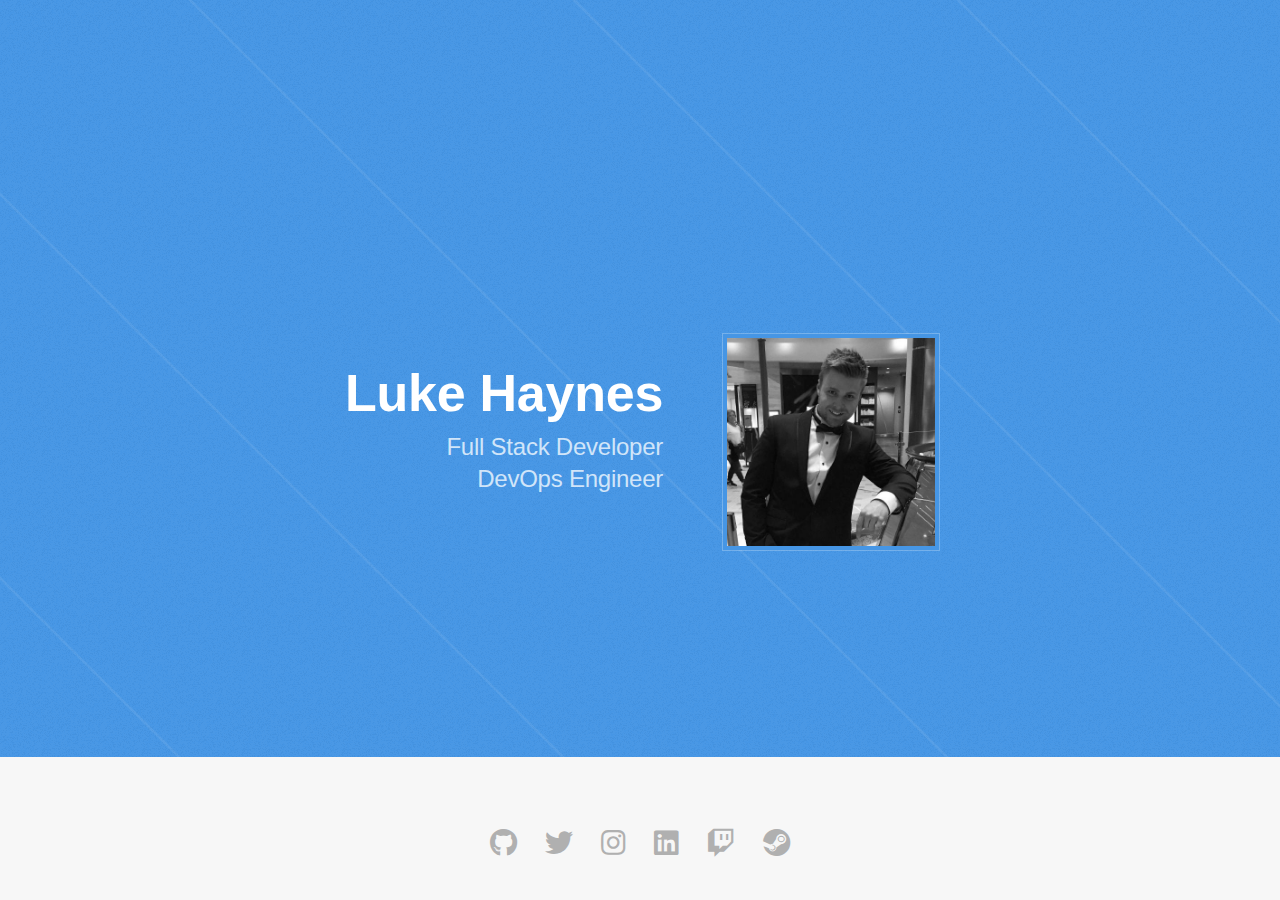
==== index.html @ 7feac4d5 "Added static website content" ====
<!DOCTYPE HTML>
<html>
	<head>
		<title>Luke Haynes - RawTech.me</title>
		<meta charset="utf-8" />
		<link rel="shortcut icon" href="favicon.png" type="image/x-icon" />
		<link rel="icon" href="favicon.png" type="image/x-icon" />
		<meta name="viewport" content="width=device-width, initial-scale=1, user-scalable=no" />
		<link rel="stylesheet" href="https://use.fontawesome.com/releases/v5.12.0/css/all.css" crossorigin="anonymous">
		<link rel="stylesheet" href="main.css" />
	</head>
	<body class="is-preload">
		<header id="header">
			<div class="content">
				<h1>Luke Haynes</h1>
				<p>Full Stack Developer<br>DevOps Engineer</p>
			</div>
			<div class="image phone">
				<div class="inner">
					<img src="images/selfie.jpg" alt="">
				</div>
			</div>
		</header>
		<footer id="footer">
			<ul class="icons">
				<li><a href="https://github.com/rawtech" class="icon fab fa-github"></a></li>
				<li><a href="https://twitter.com/rawtechx" class="icon fab fa-twitter"></i></a></li>
				<li><a href="https://instagram.com/rawtech" class="icon fab fa-instagram"></a></li>
				<li><a href="https://www.linkedin.com/pub/luke-haynes/9a/256/b0" class="icon fab fa-linkedin"></a></li>
				<li><a href="https://www.twitch.tv/rawtech" class="icon fab fa-twitch"></a></li>
				<li><a href="https://steamcommunity.com/id/RawTech" class="icon fab fa-steam"></a></li>
			</ul>
		</footer>
		<script src="https://code.jquery.com/jquery-3.4.1.slim.min.js"></script>
		<script src="main.js"></script>
		<script async src="https://www.googletagmanager.com/gtag/js?id=UA-27323936-7"></script>
		<script>
			window.dataLayer = window.dataLayer || [];
			function gtag(){dataLayer.push(arguments);}
			gtag('js', new Date());

			gtag('config', 'UA-27323936-7');
		</script>
	</body>
</html>
---- main.css ----
html, body, div, span, applet, object,
iframe, h1, h2, h3, h4, h5, h6, p, blockquote,
pre, a, abbr, acronym, address, big, cite,
code, del, dfn, em, img, ins, kbd, q, s, samp,
small, strike, strong, sub, sup, tt, var, b,
u, i, center, dl, dt, dd, ol, ul, li, fieldset,
form, label, legend, table, caption, tbody,
tfoot, thead, tr, th, td, article, aside,
canvas, details, embed, figure, figcaption,
footer, header, hgroup, menu, nav, output, ruby,
section, summary, time, mark, audio, video {
	margin: 0;
	padding: 0;
	border: 0;
	font-size: 100%;
	font: inherit;
	vertical-align: baseline;}

article, aside, details, figcaption, figure,
footer, header, hgroup, menu, nav, section {
	display: block;}

body {
	line-height: 1;
}

body {
	-webkit-text-size-adjust: none;
}

/* Basic */

	@-ms-viewport {
		width: device-width;
	}

	body {
		-ms-overflow-style: scrollbar;
	}

	@media screen and (max-width: 360px) {

		html, body {
			min-width: 320px;
		}

	}

	html {
		box-sizing: border-box;
	}

	*, *:before, *:after {
		box-sizing: inherit;
	}

	body {
		background: #ffffff;
	}

	body.is-preload *, body.is-preload *:before, body.is-preload *:after {
		-moz-animation: none !important;
		-webkit-animation: none !important;
		-ms-animation: none !important;
		animation: none !important;
		-moz-transition: none !important;
		-webkit-transition: none !important;
		-ms-transition: none !important;
		transition: none !important;
	}

/* Type */


	body, input, select, textarea {
		font-family: Arial, Helvetica, sans-serif;
		font-weight: normal;
		line-height: 1.5em;
		letter-spacing: -0.015em;
	}

/* Icon */

	.icon {
		text-decoration: none;
		border-bottom: none;
		position: relative;
	}

	.icon {
		color: #e0e0e0;
	}

/* Image */


		.image.phone {
			box-shadow: none;
			border-radius: 0;
			margin: 0 0 3em 0;
			width: 13em;
		}

			.image.phone img {
				border-radius: 0;
				display: block;
				position: relative;
				width: 100%;
			}



/* Icons */

	ul.icons {
		cursor: default;
		list-style: none;
		padding-left: 0;
	}

		ul.icons li {
			display: inline-block;
			padding: 0 1.5em 0 0;
		}

			ul.icons li:last-child {
				padding-right: 0 !important;
			}

			ul.icons li .icon:before {
				font-size: 1.75rem;
			}


/* Header */

	#header {
		background-color: #4696e5;
		color: #d1e5f9;
		padding: 4.5em 0 2.5em 0 ;
		-moz-align-items: center;
		-webkit-align-items: center;
		-ms-align-items: center;
		align-items: center;
		display: -moz-flex;
		display: -webkit-flex;
		display: -ms-flex;
		display: flex;
		-moz-justify-content: center;
		-webkit-justify-content: center;
		-ms-justify-content: center;
		justify-content: center;
		background-image: url("images/overlay.png"), url("images/pattern-size1.svg");
		background-position: top left, center center;
		background-attachment: fixed, fixed;
		background-size: auto, cover;
		height: 100vh;
		min-height: 35em;
	}


		#header label {
			color: #ffffff;
		}


		#header .image {
			box-shadow: 0 0 0 4px #4696e5, 0 0 0 5px rgba(255, 255, 255, 0.25);
		}


		#header h1 {
			color: #ffffff;
		}


		#header h1 {
			font-size: 3.25em;
			font-weight: bold;
			margin-bottom: 0.5em;
		}

		#header p {
			font-size: 1.5em;
			line-height: 1.35em;
		}

			#header p br {
				display: inline;
			}

		#header .content {
			-moz-transition: opacity 0.5s ease, -moz-transform 1s ease;
			-webkit-transition: opacity 0.5s ease, -webkit-transform 1s ease;
			-ms-transition: opacity 0.5s ease, -ms-transform 1s ease;
			transition: opacity 0.5s ease, transform 1s ease;
			-moz-transform: translateX(0);
			-webkit-transform: translateX(0);
			-ms-transform: translateX(0);
			transform: translateX(0);
			opacity: 1;
			text-align: right;
			margin: -3.5em 4em 0 0;
		}

			#header .content .actions {
				-moz-justify-content: -moz-flex-end;
				-webkit-justify-content: -webkit-flex-end;
				-ms-justify-content: -ms-flex-end;
				justify-content: flex-end;
			}

		#header .image {
			-moz-transition: opacity 1s ease, -moz-transform 1s ease;
			-webkit-transition: opacity 1s ease, -webkit-transform 1s ease;
			-ms-transition: opacity 1s ease, -ms-transform 1s ease;
			transition: opacity 1s ease, transform 1s ease;
			-moz-transform: translateY(0);
			-webkit-transform: translateY(0);
			-ms-transform: translateY(0);
			transform: translateY(0);
			opacity: 1;
		}


		@media screen and (max-width: 1280px) {

			#header {
				background-image: url("images/overlay.png"), url("images/pattern-size2.svg");
			}

		}

		@media screen and (max-width: 980px) {

			#header {
				min-height: 0;
			}

				#header .content {
					margin: -2em 4em 0 0;
				}

					#header .content .actions {
						-moz-justify-content: center;
						-webkit-justify-content: center;
						-ms-justify-content: center;
						justify-content: center;
					}

		}

		@media screen and (max-width: 980px) and (orientation: portrait) {

			#header {
				padding: 6em 3em 4em 3em ;
				-moz-flex-direction: column-reverse;
				-webkit-flex-direction: column-reverse;
				-ms-flex-direction: column-reverse;
				flex-direction: column-reverse;
			}

				#header .content {
					display: block;
					width: 100%;
					text-align: center;
					margin: 0 0 2em 0;
				}

				#header .image {
					overflow: hidden;
				}

		}

		@media screen and (max-width: 736px) {

			#header {
				background-image: url("images/overlay.png"), url("images/pattern-size3.svg");
			}

				#header h1 {
					font-size: 2em;
				}

				#header p {
					font-size: 1em;
					line-height: inherit;
				}

		}

		@media screen and (max-width: 736px) and (orientation: landscape) {

			#header {
				padding: 2em 2em 0.1em 2em ;
			}

				#header .content {
					margin: 0 2em 2em 0;
				}

				#header .image {
					font-size: 0.8em;
					width: 15em;
					max-width: 20vw;
				}

					#header .image .inner, #header .image:before, #header .image:after {
						font-size: 0.8em;
					}

		}

		@media screen and (max-width: 736px) and (orientation: portrait) {

			#header {
				padding: 3em 1.5em 1em 1.5em ;
			}

				#header .image {
					font-size: 0.6em;
					max-width: 60vw;
				}

		}

	@media screen and (max-width: 480px) and (orientation: landscape) {

		#header {
			padding: 2em 1.5em 0.1em 1.5em ;
		}

			#header .image {
				font-size: 0.7em;
			}

			#header .actions {
				font-size: 0.8em;
			}

	}

	@media screen and (max-width: 480px) and (orientation: portrait) {

		#header {
			padding: 2em 1em 0.1em 1em ;
		}

	}

		body.is-mobile #header {
			background-attachment: scroll, scroll;
		}

		body.is-preload #header .content {
			-moz-transform: translateX(2em);
			-webkit-transform: translateX(2em);
			-ms-transform: translateX(2em);
			transform: translateX(2em);
			opacity: 0;
		}

		body.is-preload #header .image {
			-moz-transform: translateY(4em);
			-webkit-transform: translateY(4em);
			-ms-transform: translateY(4em);
			transform: translateY(4em);
			opacity: 0;
		}

			body.is-preload #header .image img {
				opacity: 0;
			}

	@media screen and (max-width: 980px) and (orientation: portrait) {

		body.is-preload #header .content {
			-moz-transform: none;
			-webkit-transform: none;
			-ms-transform: none;
			transform: none;
			opacity: 1;
		}

		body.is-preload #header .image {
			-moz-transform: translateY(2em);
			-webkit-transform: translateY(2em);
			-ms-transform: translateY(2em);
			transform: translateY(2em);
		}

	}


/* Footer */

	#footer {
		background-color: #f7f7f7;
		color: #999999;
		padding: 4.5em 0 2.5em 0 ;
		color: #b0b0b0;
		text-align: center;
		position: fixed;
		bottom: 0;
		width: 100%;
	}

		#footer a {
			color: inherit;
			border-bottom-color: #c6c6c6;
		}

			#footer a:hover {
				color: #4696e5;
			}

		#footer a {
			color: inherit;
		}

		@media screen and (max-width: 980px) {

			#footer {
				padding: 4em 4em 2em 4em ;
			}

		}

	@media screen and (max-width: 736px) and (orientation: landscape) {

		#footer {
			padding: 3em 3em 1em 3em ;
		}

	}

	@media screen and (max-width: 736px) and (orientation: portrait) {

		#footer {
			padding: 3em 1.5em 1em 1.5em ;
		}

	}
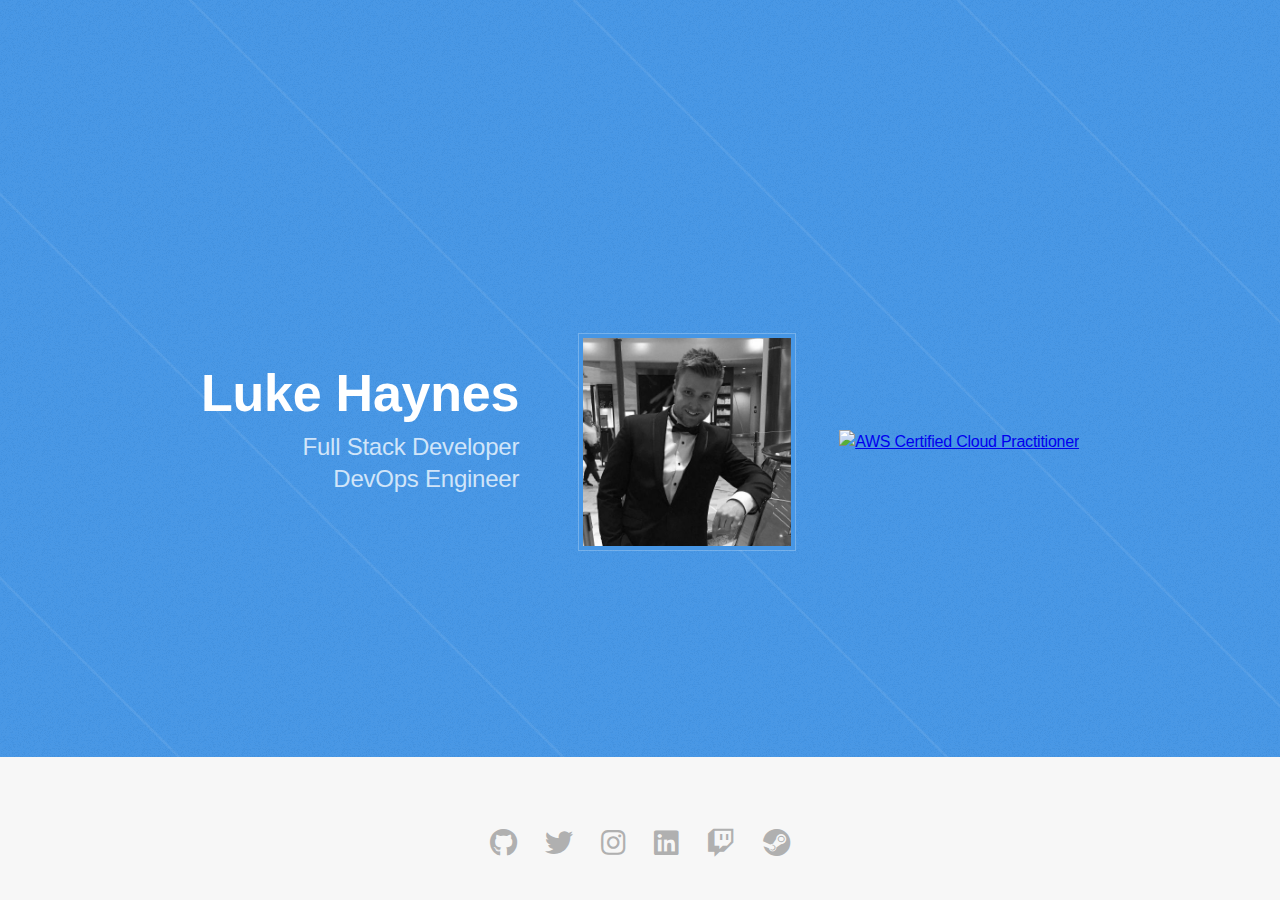
==== commit ab671e04: "Added CLF-C01 certificate" ====
--- a/index.html
+++ b/index.html
@@ -1,45 +1,62 @@
 <!DOCTYPE HTML>
 <html>
-	<head>
-		<title>Luke Haynes - RawTech.me</title>
-		<meta charset="utf-8" />
-		<link rel="shortcut icon" href="favicon.png" type="image/x-icon" />
-		<link rel="icon" href="favicon.png" type="image/x-icon" />
-		<meta name="viewport" content="width=device-width, initial-scale=1, user-scalable=no" />
-		<link rel="stylesheet" href="https://use.fontawesome.com/releases/v5.12.0/css/all.css" crossorigin="anonymous">
-		<link rel="stylesheet" href="main.css" />
-	</head>
-	<body class="is-preload">
-		<header id="header">
-			<div class="content">
-				<h1>Luke Haynes</h1>
-				<p>Full Stack Developer<br>DevOps Engineer</p>
-			</div>
-			<div class="image phone">
-				<div class="inner">
-					<img src="images/selfie.jpg" alt="">
-				</div>
-			</div>
-		</header>
-		<footer id="footer">
-			<ul class="icons">
-				<li><a href="https://github.com/rawtech" class="icon fab fa-github"></a></li>
-				<li><a href="https://twitter.com/rawtechx" class="icon fab fa-twitter"></i></a></li>
-				<li><a href="https://instagram.com/rawtech" class="icon fab fa-instagram"></a></li>
-				<li><a href="https://www.linkedin.com/pub/luke-haynes/9a/256/b0" class="icon fab fa-linkedin"></a></li>
-				<li><a href="https://www.twitch.tv/rawtech" class="icon fab fa-twitch"></a></li>
-				<li><a href="https://steamcommunity.com/id/RawTech" class="icon fab fa-steam"></a></li>
-			</ul>
-		</footer>
-		<script src="https://code.jquery.com/jquery-3.4.1.slim.min.js"></script>
-		<script src="main.js"></script>
-		<script async src="https://www.googletagmanager.com/gtag/js?id=UA-27323936-7"></script>
-		<script>
-			window.dataLayer = window.dataLayer || [];
-			function gtag(){dataLayer.push(arguments);}
-			gtag('js', new Date());
 
-			gtag('config', 'UA-27323936-7');
-		</script>
-	</body>
-</html>
+<head>
+    <title>Luke Haynes - RawTech.me</title>
+    <meta charset="utf-8" />
+    <link rel="shortcut icon" href="favicon.png" type="image/x-icon" />
+    <link rel="icon" href="favicon.png" type="image/x-icon" />
+    <meta name="viewport" content="width=device-width, initial-scale=1, user-scalable=no" />
+    <link rel="stylesheet" href="https://use.fontawesome.com/releases/v5.12.0/css/all.css" crossorigin="anonymous">
+    <link rel="stylesheet" href="main.css" />
+</head>
+
+<body class="is-preload">
+
+    <header id="header">
+        <div class="content">
+            <h1>Luke Haynes</h1>
+            <p>Full Stack Developer<br>DevOps Engineer</p>
+        </div>
+        <div class="image phone">
+            <div class="inner">
+                <img src="images/selfie.jpg" alt="">
+            </div>
+        </div>
+        <br>
+        <div class="certs">
+            <a href="https://www.certmetrics.com/amazon/public/badge.aspx?i=9&t=c&d=2020-01-09&ci=AWS00821637"
+                target="_blank">
+                <img src="https://www.certmetrics.com/api/ob/image/amazon/c/9" alt="AWS Certified Cloud Practitioner">
+            </a>
+        </div>
+    </header>
+
+    <footer id="footer">
+        <ul class="icons">
+            <li><a href="https://github.com/rawtech" class="icon fab fa-github"></a></li>
+            <li><a href="https://twitter.com/rawtechx" class="icon fab fa-twitter"></a></li>
+            <li><a href="https://instagram.com/rawtech" class="icon fab fa-instagram"></a></li>
+            <li><a href="https://www.linkedin.com/pub/luke-haynes/9a/256/b0" class="icon fab fa-linkedin"></a></li>
+            <li><a href="https://www.twitch.tv/rawtech" class="icon fab fa-twitch"></a></li>
+            <li><a href="https://steamcommunity.com/id/RawTech" class="icon fab fa-steam"></a></li>
+        </ul>
+    </footer>
+
+    <script src="https://code.jquery.com/jquery-3.4.1.slim.min.js"></script>
+    <script src="main.js"></script>
+    <script async src="https://www.googletagmanager.com/gtag/js?id=UA-27323936-7"></script>
+    <script>
+        window.dataLayer = window.dataLayer || [];
+
+        function gtag() {
+            dataLayer.push(arguments);
+        }
+
+        gtag('js', new Date());
+
+        gtag('config', 'UA-27323936-7');
+    </script>
+</body>
+
+</html>--- a/main.css
+++ b/main.css
@@ -9,436 +9,464 @@
 canvas, details, embed, figure, figcaption,
 footer, header, hgroup, menu, nav, output, ruby,
 section, summary, time, mark, audio, video {
-	margin: 0;
-	padding: 0;
-	border: 0;
-	font-size: 100%;
-	font: inherit;
-	vertical-align: baseline;}
+    margin: 0;
+    padding: 0;
+    border: 0;
+    font-size: 100%;
+    font: inherit;
+    vertical-align: baseline;
+}
 
 article, aside, details, figcaption, figure,
 footer, header, hgroup, menu, nav, section {
-	display: block;}
+    display: block;
+}
 
 body {
-	line-height: 1;
+    line-height: 1;
 }
 
 body {
-	-webkit-text-size-adjust: none;
+    -webkit-text-size-adjust: none;
 }
 
 /* Basic */
 
-	@-ms-viewport {
-		width: device-width;
-	}
-
-	body {
-		-ms-overflow-style: scrollbar;
-	}
-
-	@media screen and (max-width: 360px) {
-
-		html, body {
-			min-width: 320px;
-		}
-
-	}
-
-	html {
-		box-sizing: border-box;
-	}
-
-	*, *:before, *:after {
-		box-sizing: inherit;
-	}
-
-	body {
-		background: #ffffff;
-	}
-
-	body.is-preload *, body.is-preload *:before, body.is-preload *:after {
-		-moz-animation: none !important;
-		-webkit-animation: none !important;
-		-ms-animation: none !important;
-		animation: none !important;
-		-moz-transition: none !important;
-		-webkit-transition: none !important;
-		-ms-transition: none !important;
-		transition: none !important;
-	}
+@-ms-viewport {
+    width: device-width;
+}
+
+body {
+    -ms-overflow-style: scrollbar;
+}
+
+@media screen and (max-width: 360px) {
+
+    html, body {
+        min-width: 320px;
+    }
+
+}
+
+html {
+    box-sizing: border-box;
+}
+
+*, *:before, *:after {
+    box-sizing: inherit;
+}
+
+body {
+    background: #ffffff;
+}
+
+body.is-preload *, body.is-preload *:before, body.is-preload *:after {
+    -moz-animation: none !important;
+    -webkit-animation: none !important;
+    -ms-animation: none !important;
+    animation: none !important;
+    -moz-transition: none !important;
+    -webkit-transition: none !important;
+    -ms-transition: none !important;
+    transition: none !important;
+}
 
 /* Type */
 
 
-	body, input, select, textarea {
-		font-family: Arial, Helvetica, sans-serif;
-		font-weight: normal;
-		line-height: 1.5em;
-		letter-spacing: -0.015em;
-	}
+body, input, select, textarea {
+    font-family: Arial, Helvetica, sans-serif;
+    font-weight: normal;
+    line-height: 1.5em;
+    letter-spacing: -0.015em;
+}
 
 /* Icon */
 
-	.icon {
-		text-decoration: none;
-		border-bottom: none;
-		position: relative;
-	}
-
-	.icon {
-		color: #e0e0e0;
-	}
+.icon {
+    text-decoration: none;
+    border-bottom: none;
+    position: relative;
+}
+
+.icon {
+    color: #e0e0e0;
+}
 
 /* Image */
-
-
-		.image.phone {
-			box-shadow: none;
-			border-radius: 0;
-			margin: 0 0 3em 0;
-			width: 13em;
-		}
-
-			.image.phone img {
-				border-radius: 0;
-				display: block;
-				position: relative;
-				width: 100%;
-			}
-
+.image.phone {
+    box-shadow: none;
+    border-radius: 0;
+    margin: 0 0 3em 0;
+    width: 13em;
+}
+
+.image.phone img {
+    border-radius: 0;
+    display: block;
+    position: relative;
+    width: 100%;
+}
 
 
 /* Icons */
 
-	ul.icons {
-		cursor: default;
-		list-style: none;
-		padding-left: 0;
-	}
-
-		ul.icons li {
-			display: inline-block;
-			padding: 0 1.5em 0 0;
-		}
-
-			ul.icons li:last-child {
-				padding-right: 0 !important;
-			}
-
-			ul.icons li .icon:before {
-				font-size: 1.75rem;
-			}
+ul.icons {
+    cursor: default;
+    list-style: none;
+    padding-left: 0;
+}
+
+ul.icons li {
+    display: inline-block;
+    padding: 0 1.5em 0 0;
+}
+
+ul.icons li:last-child {
+    padding-right: 0 !important;
+}
+
+ul.icons li .icon:before {
+    font-size: 1.75rem;
+}
 
 
 /* Header */
 
-	#header {
-		background-color: #4696e5;
-		color: #d1e5f9;
-		padding: 4.5em 0 2.5em 0 ;
-		-moz-align-items: center;
-		-webkit-align-items: center;
-		-ms-align-items: center;
-		align-items: center;
-		display: -moz-flex;
-		display: -webkit-flex;
-		display: -ms-flex;
-		display: flex;
-		-moz-justify-content: center;
-		-webkit-justify-content: center;
-		-ms-justify-content: center;
-		justify-content: center;
-		background-image: url("images/overlay.png"), url("images/pattern-size1.svg");
-		background-position: top left, center center;
-		background-attachment: fixed, fixed;
-		background-size: auto, cover;
-		height: 100vh;
-		min-height: 35em;
-	}
-
-
-		#header label {
-			color: #ffffff;
-		}
-
-
-		#header .image {
-			box-shadow: 0 0 0 4px #4696e5, 0 0 0 5px rgba(255, 255, 255, 0.25);
-		}
-
-
-		#header h1 {
-			color: #ffffff;
-		}
-
-
-		#header h1 {
-			font-size: 3.25em;
-			font-weight: bold;
-			margin-bottom: 0.5em;
-		}
-
-		#header p {
-			font-size: 1.5em;
-			line-height: 1.35em;
-		}
-
-			#header p br {
-				display: inline;
-			}
-
-		#header .content {
-			-moz-transition: opacity 0.5s ease, -moz-transform 1s ease;
-			-webkit-transition: opacity 0.5s ease, -webkit-transform 1s ease;
-			-ms-transition: opacity 0.5s ease, -ms-transform 1s ease;
-			transition: opacity 0.5s ease, transform 1s ease;
-			-moz-transform: translateX(0);
-			-webkit-transform: translateX(0);
-			-ms-transform: translateX(0);
-			transform: translateX(0);
-			opacity: 1;
-			text-align: right;
-			margin: -3.5em 4em 0 0;
-		}
-
-			#header .content .actions {
-				-moz-justify-content: -moz-flex-end;
-				-webkit-justify-content: -webkit-flex-end;
-				-ms-justify-content: -ms-flex-end;
-				justify-content: flex-end;
-			}
-
-		#header .image {
-			-moz-transition: opacity 1s ease, -moz-transform 1s ease;
-			-webkit-transition: opacity 1s ease, -webkit-transform 1s ease;
-			-ms-transition: opacity 1s ease, -ms-transform 1s ease;
-			transition: opacity 1s ease, transform 1s ease;
-			-moz-transform: translateY(0);
-			-webkit-transform: translateY(0);
-			-ms-transform: translateY(0);
-			transform: translateY(0);
-			opacity: 1;
-		}
-
-
-		@media screen and (max-width: 1280px) {
-
-			#header {
-				background-image: url("images/overlay.png"), url("images/pattern-size2.svg");
-			}
-
-		}
-
-		@media screen and (max-width: 980px) {
-
-			#header {
-				min-height: 0;
-			}
-
-				#header .content {
-					margin: -2em 4em 0 0;
-				}
-
-					#header .content .actions {
-						-moz-justify-content: center;
-						-webkit-justify-content: center;
-						-ms-justify-content: center;
-						justify-content: center;
-					}
-
-		}
-
-		@media screen and (max-width: 980px) and (orientation: portrait) {
-
-			#header {
-				padding: 6em 3em 4em 3em ;
-				-moz-flex-direction: column-reverse;
-				-webkit-flex-direction: column-reverse;
-				-ms-flex-direction: column-reverse;
-				flex-direction: column-reverse;
-			}
-
-				#header .content {
-					display: block;
-					width: 100%;
-					text-align: center;
-					margin: 0 0 2em 0;
-				}
-
-				#header .image {
-					overflow: hidden;
-				}
-
-		}
-
-		@media screen and (max-width: 736px) {
-
-			#header {
-				background-image: url("images/overlay.png"), url("images/pattern-size3.svg");
-			}
-
-				#header h1 {
-					font-size: 2em;
-				}
-
-				#header p {
-					font-size: 1em;
-					line-height: inherit;
-				}
-
-		}
-
-		@media screen and (max-width: 736px) and (orientation: landscape) {
-
-			#header {
-				padding: 2em 2em 0.1em 2em ;
-			}
-
-				#header .content {
-					margin: 0 2em 2em 0;
-				}
-
-				#header .image {
-					font-size: 0.8em;
-					width: 15em;
-					max-width: 20vw;
-				}
-
-					#header .image .inner, #header .image:before, #header .image:after {
-						font-size: 0.8em;
-					}
-
-		}
-
-		@media screen and (max-width: 736px) and (orientation: portrait) {
-
-			#header {
-				padding: 3em 1.5em 1em 1.5em ;
-			}
-
-				#header .image {
-					font-size: 0.6em;
-					max-width: 60vw;
-				}
-
-		}
-
-	@media screen and (max-width: 480px) and (orientation: landscape) {
-
-		#header {
-			padding: 2em 1.5em 0.1em 1.5em ;
-		}
-
-			#header .image {
-				font-size: 0.7em;
-			}
-
-			#header .actions {
-				font-size: 0.8em;
-			}
-
-	}
-
-	@media screen and (max-width: 480px) and (orientation: portrait) {
-
-		#header {
-			padding: 2em 1em 0.1em 1em ;
-		}
-
-	}
-
-		body.is-mobile #header {
-			background-attachment: scroll, scroll;
-		}
-
-		body.is-preload #header .content {
-			-moz-transform: translateX(2em);
-			-webkit-transform: translateX(2em);
-			-ms-transform: translateX(2em);
-			transform: translateX(2em);
-			opacity: 0;
-		}
-
-		body.is-preload #header .image {
-			-moz-transform: translateY(4em);
-			-webkit-transform: translateY(4em);
-			-ms-transform: translateY(4em);
-			transform: translateY(4em);
-			opacity: 0;
-		}
-
-			body.is-preload #header .image img {
-				opacity: 0;
-			}
-
-	@media screen and (max-width: 980px) and (orientation: portrait) {
-
-		body.is-preload #header .content {
-			-moz-transform: none;
-			-webkit-transform: none;
-			-ms-transform: none;
-			transform: none;
-			opacity: 1;
-		}
-
-		body.is-preload #header .image {
-			-moz-transform: translateY(2em);
-			-webkit-transform: translateY(2em);
-			-ms-transform: translateY(2em);
-			transform: translateY(2em);
-		}
-
-	}
+#header {
+    background-color: #4696e5;
+    color: #d1e5f9;
+    padding: 4.5em 0 2.5em 0;
+    -moz-align-items: center;
+    -webkit-align-items: center;
+    -ms-align-items: center;
+    align-items: center;
+    display: -moz-flex;
+    display: -webkit-flex;
+    display: -ms-flex;
+    display: flex;
+    -moz-justify-content: center;
+    -webkit-justify-content: center;
+    -ms-justify-content: center;
+    justify-content: center;
+    background-image: url("images/overlay.png"), url("images/pattern-size1.svg");
+    background-position: top left, center center;
+    background-attachment: fixed, fixed;
+    background-size: auto, cover;
+    height: 100vh;
+    min-height: 35em;
+}
+
+
+#header label {
+    color: #ffffff;
+}
+
+
+#header .image {
+    box-shadow: 0 0 0 4px #4696e5, 0 0 0 5px rgba(255, 255, 255, 0.25);
+}
+
+
+#header h1 {
+    color: #ffffff;
+}
+
+
+#header h1 {
+    font-size: 3.25em;
+    font-weight: bold;
+    margin-bottom: 0.5em;
+}
+
+#header p {
+    font-size: 1.5em;
+    line-height: 1.35em;
+}
+
+#header p br {
+    display: inline;
+}
+
+#header .content {
+    -moz-transition: opacity 0.5s ease, -moz-transform 1s ease;
+    -webkit-transition: opacity 0.5s ease, -webkit-transform 1s ease;
+    -ms-transition: opacity 0.5s ease, -ms-transform 1s ease;
+    transition: opacity 0.5s ease, transform 1s ease;
+    -moz-transform: translateX(0);
+    -webkit-transform: translateX(0);
+    -ms-transform: translateX(0);
+    transform: translateX(0);
+    opacity: 1;
+    text-align: right;
+    margin: -3.5em 4em 0 0;
+}
+
+#header .content .actions {
+    -moz-justify-content: -moz-flex-end;
+    -webkit-justify-content: -webkit-flex-end;
+    -ms-justify-content: -ms-flex-end;
+    justify-content: flex-end;
+}
+
+#header .image,
+#header .certs img {
+    -moz-transition: opacity 1s ease, -moz-transform 1s ease;
+    -webkit-transition: opacity 1s ease, -webkit-transform 1s ease;
+    -ms-transition: opacity 1s ease, -ms-transform 1s ease;
+    transition: opacity 1s ease, transform 1s ease;
+    -moz-transform: translateY(0);
+    -webkit-transform: translateY(0);
+    -ms-transform: translateY(0);
+    transform: translateY(0);
+    opacity: 1;
+}
+
+#header .certs {
+    display: inline-grid;
+    margin: 0 0 3em 3em;
+}
+
+#header .certs img {
+    width: 9em;
+    margin: 1em 0 1em 0;
+}
+
+@media screen and (max-width: 1280px) {
+
+    #header {
+        background-image: url("images/overlay.png"), url("images/pattern-size2.svg");
+    }
+
+}
+
+@media screen and (max-width: 980px) {
+
+    #header {
+        min-height: 0;
+    }
+
+    #header .content {
+        margin: -2em 4em 0 0;
+    }
+
+    #header .content .actions {
+        -moz-justify-content: center;
+        -webkit-justify-content: center;
+        -ms-justify-content: center;
+        justify-content: center;
+    }
+
+}
+
+@media screen and (max-width: 980px) and (orientation: portrait) {
+
+    #header {
+        padding: 6em 3em 4em 3em;
+        -moz-flex-direction: column-reverse;
+        -webkit-flex-direction: column-reverse;
+        -ms-flex-direction: column-reverse;
+        flex-direction: column-reverse;
+    }
+
+    #header .content {
+        display: block;
+        width: 100%;
+        text-align: center;
+        margin: 0 0 2em 0;
+    }
+
+    #header .image {
+        overflow: hidden;
+    }
+
+    #header .certs {
+        display: block;
+        margin: 0 0 0 0;
+    }
+
+    #header .certs img {
+        width: 7em;
+        margin: 0 1em 0 1em;
+    }
+
+}
+
+@media screen and (max-width: 736px) {
+
+    #header {
+        background-image: url("images/overlay.png"), url("images/pattern-size3.svg");
+    }
+
+    #header h1 {
+        font-size: 2em;
+    }
+
+    #header p {
+        font-size: 1em;
+        line-height: inherit;
+    }
+
+}
+
+@media screen and (max-width: 736px) and (orientation: landscape) {
+
+    #header {
+        padding: 2em 2em 0.1em 2em;
+    }
+
+    #header .content {
+        margin: 0 2em 2em 0;
+    }
+
+    #header .image {
+        font-size: 0.8em;
+        width: 15em;
+        max-width: 20vw;
+    }
+
+    #header .image .inner, #header .image:before, #header .image:after {
+        font-size: 0.8em;
+    }
+
+    #header .certs img {
+        width: 6em;
+        margin: 1em 0 1em 0;
+    }
+
+}
+
+@media screen and (max-width: 736px) and (orientation: portrait) {
+
+    #header {
+        padding: 3em 1.5em 1em 1.5em;
+    }
+
+    #header .image {
+        font-size: 0.6em;
+        max-width: 60vw;
+    }
+
+    #header .certs img {
+        width: 5em;
+    }
+
+}
+
+@media screen and (max-width: 480px) and (orientation: landscape) {
+
+    #header {
+        padding: 2em 1.5em 0.1em 1.5em;
+    }
+
+    #header .image {
+        font-size: 0.7em;
+    }
+
+    #header .actions {
+        font-size: 0.8em;
+    }
+
+}
+
+@media screen and (max-width: 480px) and (orientation: portrait) {
+
+    #header {
+        padding: 2em 1em 0.1em 1em;
+    }
+
+}
+
+body.is-mobile #header {
+    background-attachment: scroll, scroll;
+}
+
+body.is-preload #header .content {
+    -moz-transform: translateX(2em);
+    -webkit-transform: translateX(2em);
+    -ms-transform: translateX(2em);
+    transform: translateX(2em);
+    opacity: 0;
+}
+
+body.is-preload #header .image {
+    -moz-transform: translateY(4em);
+    -webkit-transform: translateY(4em);
+    -ms-transform: translateY(4em);
+    transform: translateY(4em);
+    opacity: 0;
+}
+
+body.is-preload #header img {
+    opacity: 0;
+}
+
+@media screen and (max-width: 980px) and (orientation: portrait) {
+
+    body.is-preload #header .content {
+        -moz-transform: none;
+        -webkit-transform: none;
+        -ms-transform: none;
+        transform: none;
+        opacity: 1;
+    }
+
+    body.is-preload #header .image {
+        -moz-transform: translateY(2em);
+        -webkit-transform: translateY(2em);
+        -ms-transform: translateY(2em);
+        transform: translateY(2em);
+    }
+
+}
 
 
 /* Footer */
 
-	#footer {
-		background-color: #f7f7f7;
-		color: #999999;
-		padding: 4.5em 0 2.5em 0 ;
-		color: #b0b0b0;
-		text-align: center;
-		position: fixed;
-		bottom: 0;
-		width: 100%;
-	}
-
-		#footer a {
-			color: inherit;
-			border-bottom-color: #c6c6c6;
-		}
-
-			#footer a:hover {
-				color: #4696e5;
-			}
-
-		#footer a {
-			color: inherit;
-		}
-
-		@media screen and (max-width: 980px) {
-
-			#footer {
-				padding: 4em 4em 2em 4em ;
-			}
-
-		}
-
-	@media screen and (max-width: 736px) and (orientation: landscape) {
-
-		#footer {
-			padding: 3em 3em 1em 3em ;
-		}
-
-	}
-
-	@media screen and (max-width: 736px) and (orientation: portrait) {
-
-		#footer {
-			padding: 3em 1.5em 1em 1.5em ;
-		}
-
-	}+#footer {
+    background-color: #f7f7f7;
+    color: #999999;
+    padding: 4.5em 0 2.5em 0;
+    color: #b0b0b0;
+    text-align: center;
+    position: fixed;
+    bottom: 0;
+    width: 100%;
+}
+
+#footer a {
+    color: inherit;
+    border-bottom-color: #c6c6c6;
+}
+
+#footer a:hover {
+    color: #4696e5;
+}
+
+#footer a {
+    color: inherit;
+}
+
+@media screen and (max-width: 980px) {
+
+    #footer {
+        padding: 4em 4em 2em 4em;
+    }
+
+}
+
+@media screen and (max-width: 736px) and (orientation: landscape) {
+
+    #footer {
+        padding: 3em 3em 1em 3em;
+    }
+
+}
+
+@media screen and (max-width: 736px) and (orientation: portrait) {
+
+    #footer {
+        padding: 3em 1.5em 1em 1.5em;
+    }
+
+}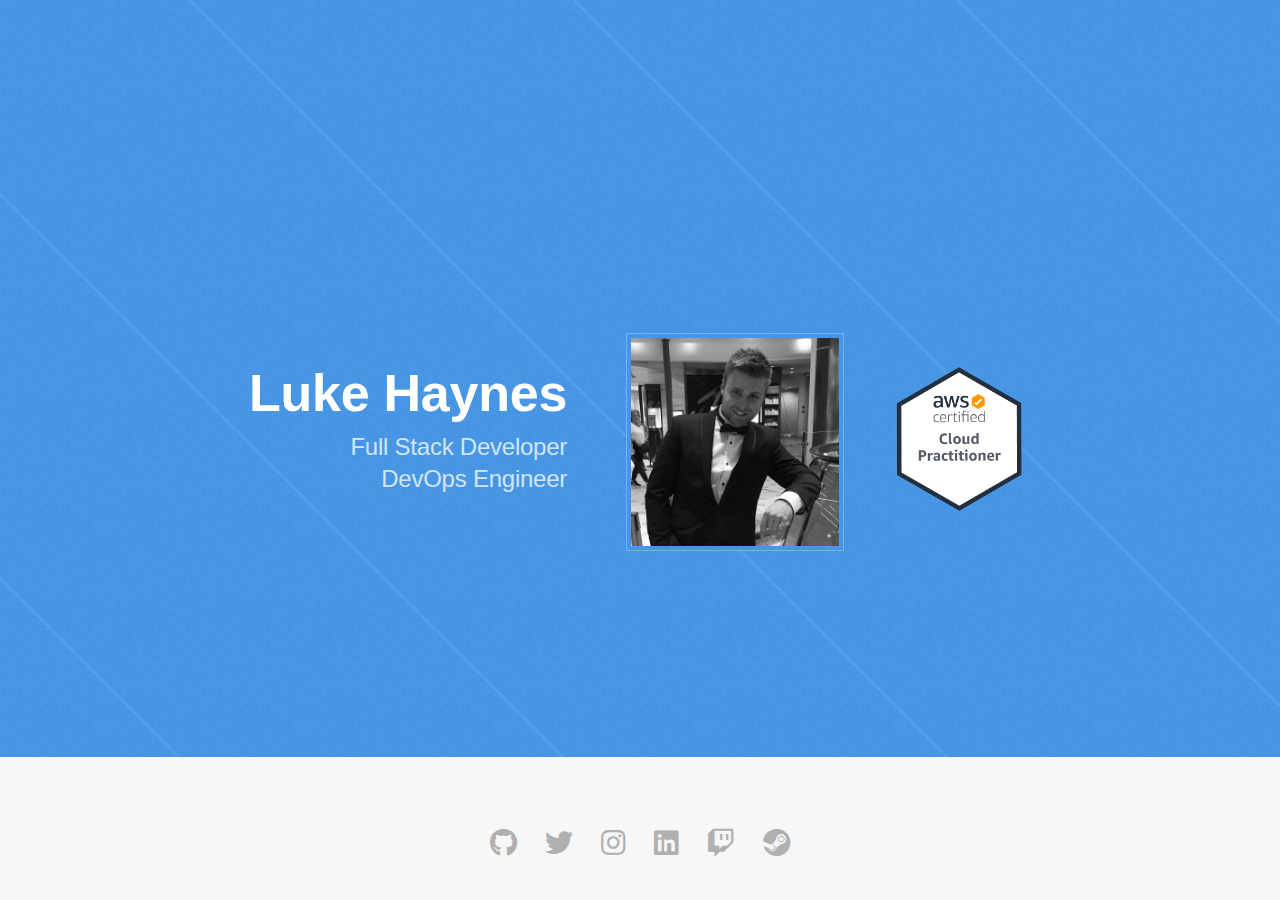
==== commit 85dcb47a: "Usr local images" ====
--- a/index.html
+++ b/index.html
@@ -27,7 +27,7 @@
         <div class="certs">
             <a href="https://www.certmetrics.com/amazon/public/badge.aspx?i=9&t=c&d=2020-01-09&ci=AWS00821637"
                 target="_blank">
-                <img src="https://www.certmetrics.com/api/ob/image/amazon/c/9" alt="AWS Certified Cloud Practitioner">
+                <img src="images/badges/cloud-practitioner.png" alt="AWS Certified Cloud Practitioner">
             </a>
         </div>
     </header>
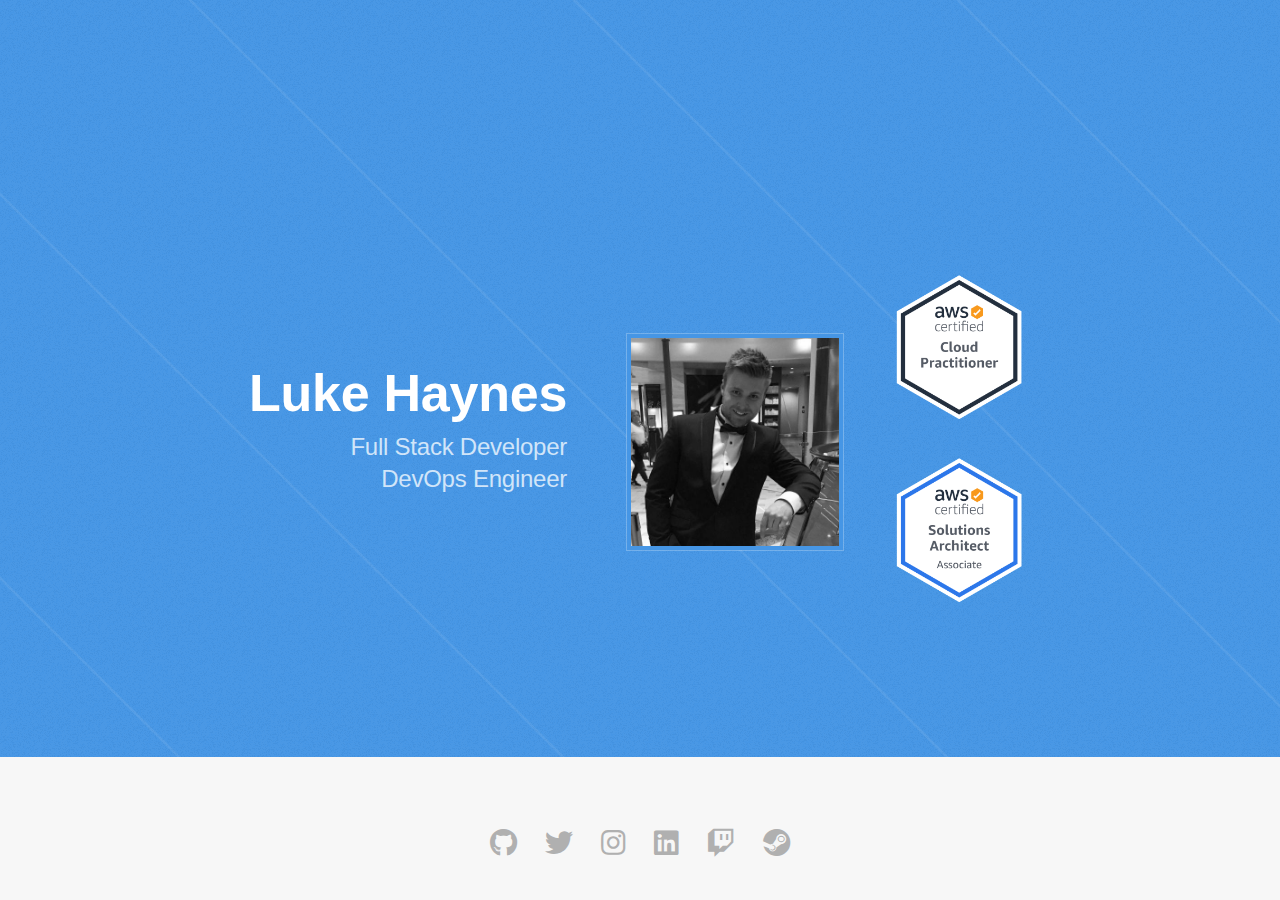
==== commit 79fc083e: "Added AWS SAA-C01 certification" ====
--- a/index.html
+++ b/index.html
@@ -1,62 +1,63 @@
-<!DOCTYPE HTML>
-<html>
-
-<head>
-    <title>Luke Haynes - RawTech.me</title>
-    <meta charset="utf-8" />
-    <link rel="shortcut icon" href="favicon.png" type="image/x-icon" />
-    <link rel="icon" href="favicon.png" type="image/x-icon" />
-    <meta name="viewport" content="width=device-width, initial-scale=1, user-scalable=no" />
-    <link rel="stylesheet" href="https://use.fontawesome.com/releases/v5.12.0/css/all.css" crossorigin="anonymous">
-    <link rel="stylesheet" href="main.css" />
-</head>
-
-<body class="is-preload">
-
-    <header id="header">
-        <div class="content">
-            <h1>Luke Haynes</h1>
-            <p>Full Stack Developer<br>DevOps Engineer</p>
-        </div>
-        <div class="image phone">
-            <div class="inner">
-                <img src="images/selfie.jpg" alt="">
-            </div>
-        </div>
-        <br>
-        <div class="certs">
-            <a href="https://www.certmetrics.com/amazon/public/badge.aspx?i=9&t=c&d=2020-01-09&ci=AWS00821637"
-                target="_blank">
-                <img src="images/badges/cloud-practitioner.png" alt="AWS Certified Cloud Practitioner">
-            </a>
-        </div>
-    </header>
-
-    <footer id="footer">
-        <ul class="icons">
-            <li><a href="https://github.com/rawtech" class="icon fab fa-github"></a></li>
-            <li><a href="https://twitter.com/rawtechx" class="icon fab fa-twitter"></a></li>
-            <li><a href="https://instagram.com/rawtech" class="icon fab fa-instagram"></a></li>
-            <li><a href="https://www.linkedin.com/pub/luke-haynes/9a/256/b0" class="icon fab fa-linkedin"></a></li>
-            <li><a href="https://www.twitch.tv/rawtech" class="icon fab fa-twitch"></a></li>
-            <li><a href="https://steamcommunity.com/id/RawTech" class="icon fab fa-steam"></a></li>
-        </ul>
-    </footer>
-
-    <script src="https://code.jquery.com/jquery-3.4.1.slim.min.js"></script>
-    <script src="main.js"></script>
-    <script async src="https://www.googletagmanager.com/gtag/js?id=UA-27323936-7"></script>
-    <script>
-        window.dataLayer = window.dataLayer || [];
-
-        function gtag() {
-            dataLayer.push(arguments);
-        }
-
-        gtag('js', new Date());
-
-        gtag('config', 'UA-27323936-7');
-    </script>
-</body>
-
+<!DOCTYPE HTML>
+<html>
+
+<head>
+    <title>Luke Haynes - RawTech.me</title>
+    <meta charset="utf-8" />
+    <link rel="shortcut icon" href="favicon.png" type="image/x-icon" />
+    <link rel="icon" href="favicon.png" type="image/x-icon" />
+    <meta name="viewport" content="width=device-width, initial-scale=1, user-scalable=no" />
+    <link rel="stylesheet" href="https://use.fontawesome.com/releases/v5.12.0/css/all.css" crossorigin="anonymous">
+    <link rel="stylesheet" href="main.css" />
+</head>
+
+<body class="is-preload">
+
+    <header id="header">
+        <div class="content">
+            <h1>Luke Haynes</h1>
+            <p>Full Stack Developer<br>DevOps Engineer</p>
+        </div>
+        <div class="image phone">
+            <div class="inner">
+                <img src="images/selfie.jpg" alt="">
+            </div>
+        </div>
+        <div class="certs">
+            <a href="https://www.certmetrics.com/amazon/public/badge.aspx?i=9&t=c&d=2020-01-09&ci=AWS00821637" target="_blank">
+                <img src="images/badges/cloud-practitioner.png" alt="AWS Certified Cloud Practitioner">
+            </a>
+            <a href="https://www.certmetrics.com/amazon/public/badge.aspx?i=1&t=c&d=2020-02-01&ci=AWS00821637" target="_blank">
+                <img src="images/badges/solutions-architect-associate.png" alt="AWS Certified Solutions Architect - Associate">
+            </a>
+        </div>
+    </header>
+
+    <footer id="footer">
+        <ul class="icons">
+            <li><a href="https://github.com/rawtech" class="icon fab fa-github"></a></li>
+            <li><a href="https://twitter.com/rawtechx" class="icon fab fa-twitter"></a></li>
+            <li><a href="https://instagram.com/rawtech" class="icon fab fa-instagram"></a></li>
+            <li><a href="https://www.linkedin.com/pub/luke-haynes/9a/256/b0" class="icon fab fa-linkedin"></a></li>
+            <li><a href="https://www.twitch.tv/rawtech" class="icon fab fa-twitch"></a></li>
+            <li><a href="https://steamcommunity.com/id/RawTech" class="icon fab fa-steam"></a></li>
+        </ul>
+    </footer>
+
+    <script src="https://code.jquery.com/jquery-3.4.1.slim.min.js"></script>
+    <script src="main.js"></script>
+    <script async src="https://www.googletagmanager.com/gtag/js?id=UA-27323936-7"></script>
+    <script>
+        window.dataLayer = window.dataLayer || [];
+
+        function gtag() {
+            dataLayer.push(arguments);
+        }
+
+        gtag('js', new Date());
+
+        gtag('config', 'UA-27323936-7');
+    </script>
+</body>
+
 </html>--- a/main.css
+++ b/main.css
@@ -287,7 +287,7 @@
 
     #header .certs img {
         width: 7em;
-        margin: 0 1em 0 1em;
+        margin: 0 1em 1em 1em;
     }
 
 }
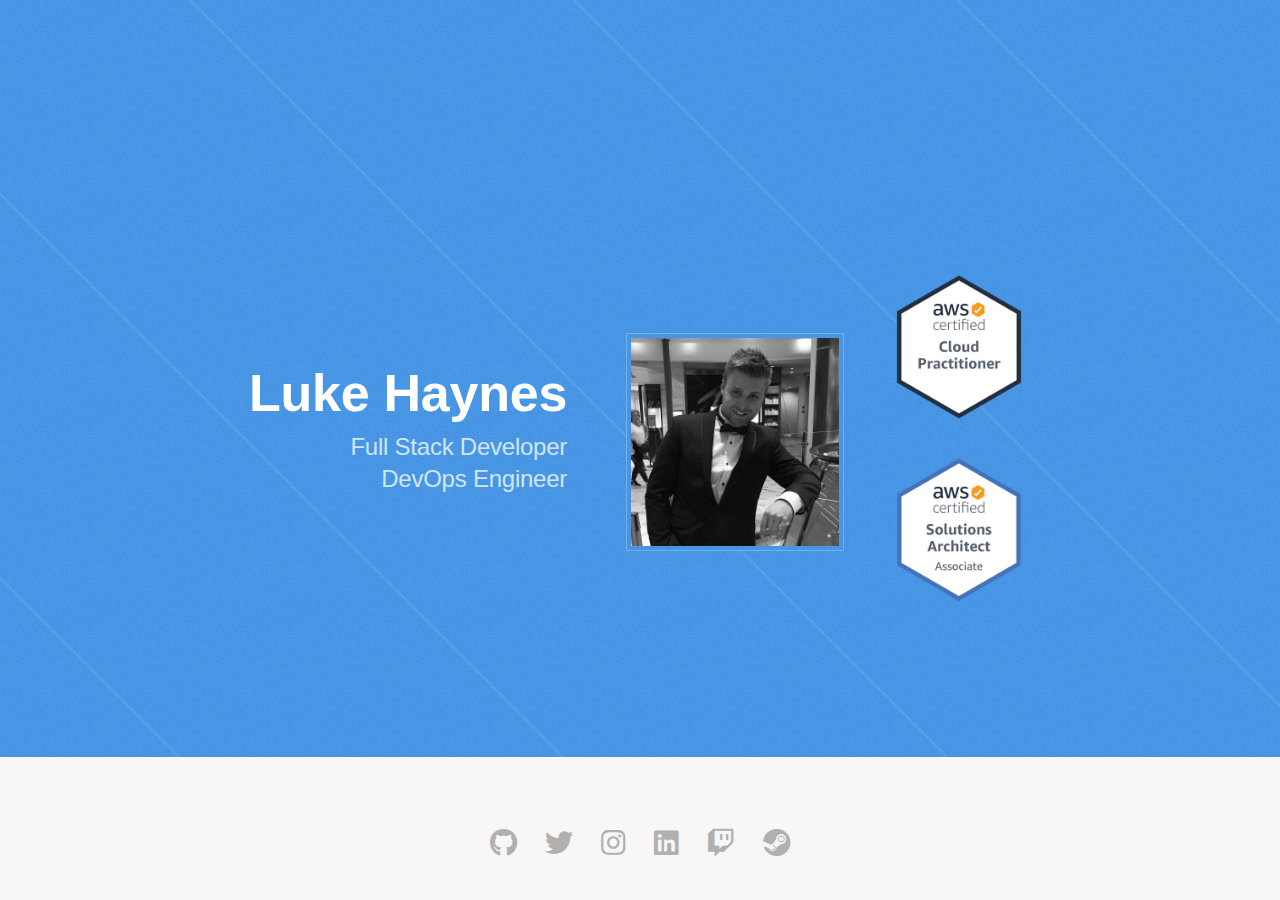
==== commit 98befbee: "Updated cert badges and links" ====
--- a/index.html
+++ b/index.html
@@ -24,11 +24,11 @@
             </div>
         </div>
         <div class="certs">
-            <a href="https://www.certmetrics.com/amazon/public/badge.aspx?i=9&t=c&d=2020-01-09&ci=AWS00821637" target="_blank">
-                <img src="images/badges/cloud-practitioner.png" alt="AWS Certified Cloud Practitioner">
+            <a href="https://www.youracclaim.com/badges/d5020601-39db-4207-abee-d133ccec9b29" target="_blank">
+                <img src="images/badges/AWS-CloudPractitioner.png" alt="AWS Certified Cloud Practitioner">
             </a>
-            <a href="https://www.certmetrics.com/amazon/public/badge.aspx?i=1&t=c&d=2020-02-01&ci=AWS00821637" target="_blank">
-                <img src="images/badges/solutions-architect-associate.png" alt="AWS Certified Solutions Architect - Associate">
+            <a href="https://www.youracclaim.com/badges/26105733-a220-4220-a922-c49947bbb799" target="_blank">
+                <img src="images/badges/AWS-SolArchitect-Associate.png" alt="AWS Certified Solutions Architect - Associate">
             </a>
         </div>
     </header>
